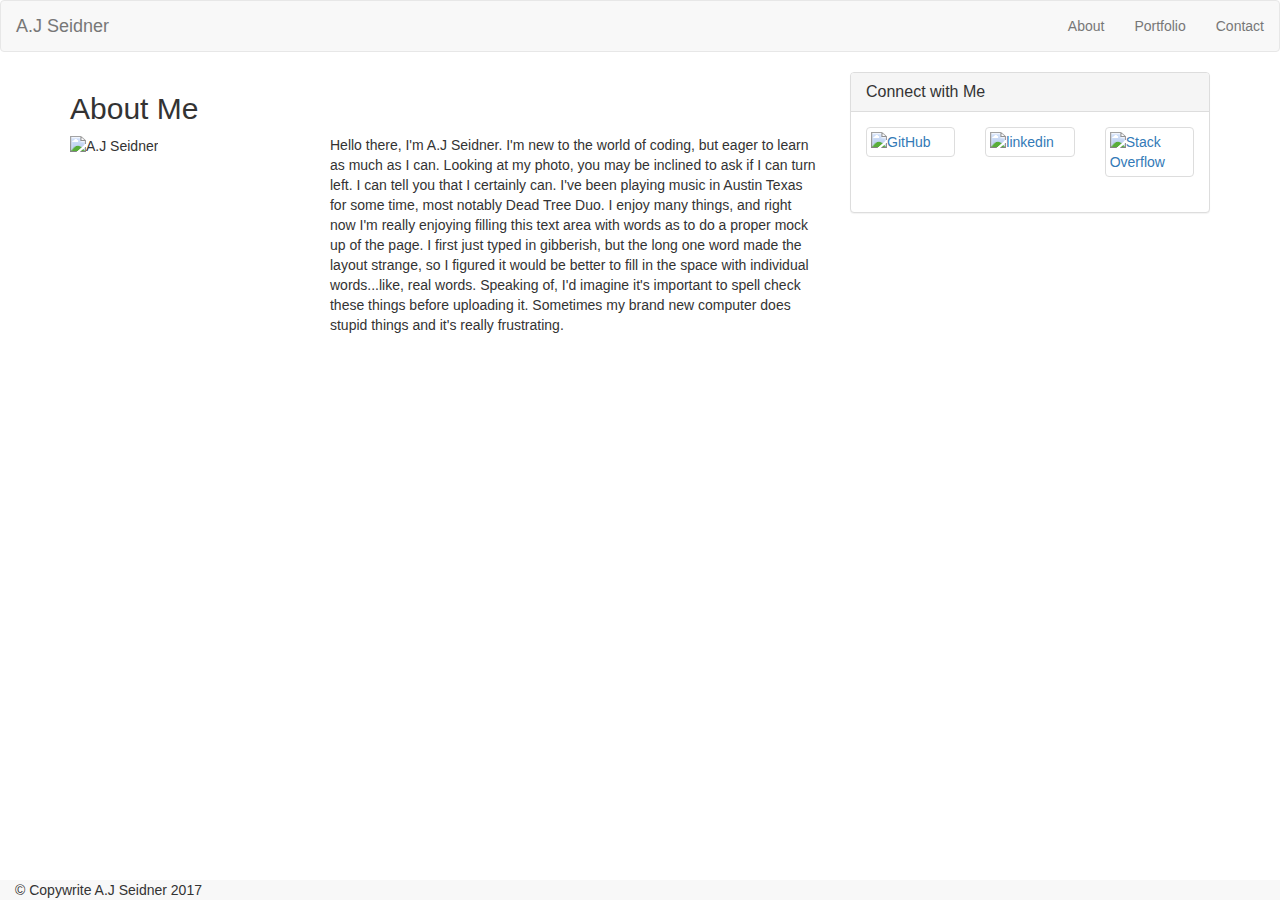
==== index.html @ be502620 "upload" ====
<!DOCTYPE html>
<html lang="en-us">
<head>
	<meta charset="UTF 8">
	<link rel="stylesheet" href="https://maxcdn.bootstrapcdn.com/bootstrap/3.3.7/css/bootstrap.min.css" integrity="sha384-BVYiiSIFeK1dGmJRAkycuHAHRg32OmUcww7on3RYdg4Va+PmSTsz/K68vbdEjh4u" crossorigin="anonymous">
	<title>A.J Seidner</title>
</head>
<body>
	<nav class="navbar navbar-default">
  <div class="container-fluid">
    <!-- Brand and toggle get grouped for better mobile display -->
    <div class="navbar-header">
      <button type="button" class="navbar-toggle collapsed" data-toggle="collapse" data-target="#bs-example-navbar-collapse-1" aria-expanded="false">
        <span class="sr-only">Toggle navigation</span>
        <span class="icon-bar"></span>
        <span class="icon-bar"></span>
        <span class="icon-bar"></span>
      </button>
      <a class="navbar-brand" href="#">A.J Seidner</a>
    </div>
      <ul class="nav navbar-nav navbar-right">
        <li><a href="index.html">About</a></li>
        <li><a href="portfolio.html">Portfolio</a></li>
        <li><a href="contact.html">Contact</a></li>
      </ul>
    </div><!-- /.navbar-collapse -->
  </div><!-- /.container-fluid -->
</nav>

<div class="container">
	<div class="row">
			<div class="col-sm-8">
			<h2>About Me</h2>
				<div class="row">
					<div class= "col-sm-4">
						<img src="https://ajseidner.github.io/assets/images/AJ5-1.jpg" class="auth-image" alt="A.J Seidner">
					</div>
					<div class="col-sm-8">
						<p>Hello there, I'm A.J Seidner. I'm new to the world of coding, but eager to learn as much as I can. Looking at my photo, you may be inclined to ask if I can turn left. I can tell you that I certainly can. I've been playing music in Austin Texas for some time, most notably Dead Tree Duo. I enjoy many things, and right now I'm really enjoying filling this text area with words as to do a proper mock up of the page. I first just typed in gibberish, but the long one word made the layout strange, so I figured it would be better to fill in the space with individual words...like, real words. Speaking of, I'd imagine it's important to spell check these things before uploading it. Sometimes my brand new computer does stupid things and it's really frustrating. </p>
					</div>
				</div> 
			</div>
			
			<div class="col-sm-4">
				<div class="panel panel-default">
  					<div class="panel-heading">
    					<h3 class="panel-title">Connect with Me</h3>
  					</div>
  				<div class="panel-body">
    				<div class="row">
            <div class="col-md-4">
				    <a href="https://github.com/AJSeidner" class="thumbnail" target="_blank">
				    <img src="https://ajseidner.github.io/assets/images/github-icon.png" class= "social" alt="GitHub"></a>
            </div>
            <div class="col-md-4">
				    <a href= "https://www.linkedin.com/in/a-j-seidner-584a44140/" class="thumbnail" target="_blank">
				    <img src="https://ajseidner.github.io/assets/images/linkedin-icon.png" class= "social" alt="linkedin"></a>
            </div>
            <div class="col-md-4">
				    <a href="http://stackoverflow.com/users/7854233/ajseidner?tab=profile" class="thumbnail" target="_blank">
				    <img src="https://ajseidner.github.io/assets/images/stackoverflowlogo.jpg" class="social" alt="Stack Overflow"></a>
            </div>
            </div>
  				</div>
  			</div>
			</div>
	</div>
</div>
<footer class="navbar-default navbar-fixed-bottom">
  <div class="container-fluid">
    <span> &copy Copywrite A.J Seidner 2017</span>
  </div>
</footer>

</body>
</html>
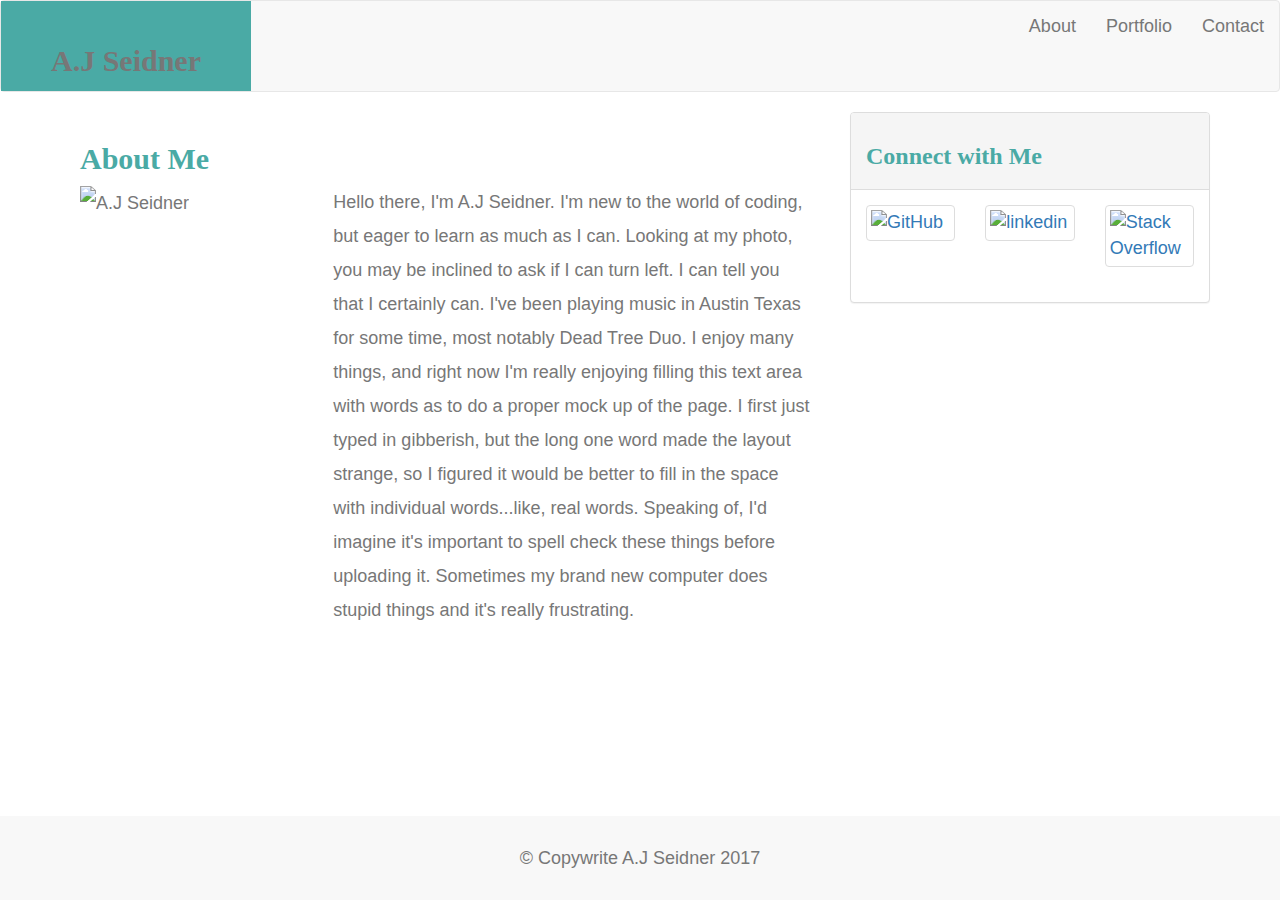
==== commit 61097847: "upload" ====
--- a/index.html
+++ b/index.html
@@ -3,9 +3,12 @@
 <head>
 	<meta charset="UTF 8">
 	<link rel="stylesheet" href="https://maxcdn.bootstrapcdn.com/bootstrap/3.3.7/css/bootstrap.min.css" integrity="sha384-BVYiiSIFeK1dGmJRAkycuHAHRg32OmUcww7on3RYdg4Va+PmSTsz/K68vbdEjh4u" crossorigin="anonymous">
+	<link rel="stylesheet" type="text/css" href="style.css">
 	<title>A.J Seidner</title>
 </head>
 <body>
+<header>
+
 	<nav class="navbar navbar-default">
   <div class="container-fluid">
     <!-- Brand and toggle get grouped for better mobile display -->
@@ -16,7 +19,7 @@
         <span class="icon-bar"></span>
         <span class="icon-bar"></span>
       </button>
-      <a class="navbar-brand" href="#">A.J Seidner</a>
+      <a class="navbar-brand" href="index.html">A.J Seidner</a>
     </div>
       <ul class="nav navbar-nav navbar-right">
         <li><a href="index.html">About</a></li>
@@ -27,9 +30,11 @@
   </div><!-- /.container-fluid -->
 </nav>
 
+</header>
 <div class="container">
 	<div class="row">
 			<div class="col-sm-8">
+			<div class="main-area">
 			<h2>About Me</h2>
 				<div class="row">
 					<div class= "col-sm-4">
@@ -40,11 +45,12 @@
 					</div>
 				</div> 
 			</div>
+			</div>
 			
 			<div class="col-sm-4">
 				<div class="panel panel-default">
   					<div class="panel-heading">
-    					<h3 class="panel-title">Connect with Me</h3>
+    					<h3>Connect with Me</h3>
   					</div>
   				<div class="panel-body">
     				<div class="row">
--- a/style.css
+++ b/style.css
@@ -0,0 +1,68 @@
+* {
+  box-sizing: border-box;
+  margin:0 ;
+}
+
+header{
+	background-color: #FFFFFF;, 
+	width: 100%;
+	top:0;
+	right:0;
+	left:0;
+	bottom-border: solid 3px #666666;
+}
+
+
+body {
+  font-family: Arial, "Helvetica Neue", Helvetica, sans-serif;
+  font-size: 18px;
+  line-height: 34px;
+  color: #777;
+  background: url("http://st.depositphotos.com/1000383/1873/i/950/depositphotos_18735569-stock-photo-blank-paper-rough-surface-seamless.jpg");
+}
+
+.container-fluid {
+	margin: 0 auto;
+
+}
+.navbar-brand {
+  margin-left: 50px;
+  width: 250px;
+  height: 90px;
+  font-family: Georgia, Times, "Times New Roman", serif;
+  font-size: 30px;
+  font-weight: 700;
+  line-height: 90px;
+  color: white;
+  text-align: center;
+  text-decoration: none;
+  background: #4aaaa5;
+
+}
+
+
+.navbar-fixed-bottom {
+	padding-top: 25px;
+	padding-bottom: 25px;
+	text-align: center;
+}
+
+.main-area {
+	background-color: white;
+	padding: 10px;
+
+}
+
+.banner{
+	max-width:960px;
+	width: 100%;
+	margin: 0, auto;
+	background-color: #FFFFFF;
+}
+
+h2, h3, h4{
+	color: #4aaaa5;
+	font-family: Georgia;
+	font-weight: bold;
+
+}